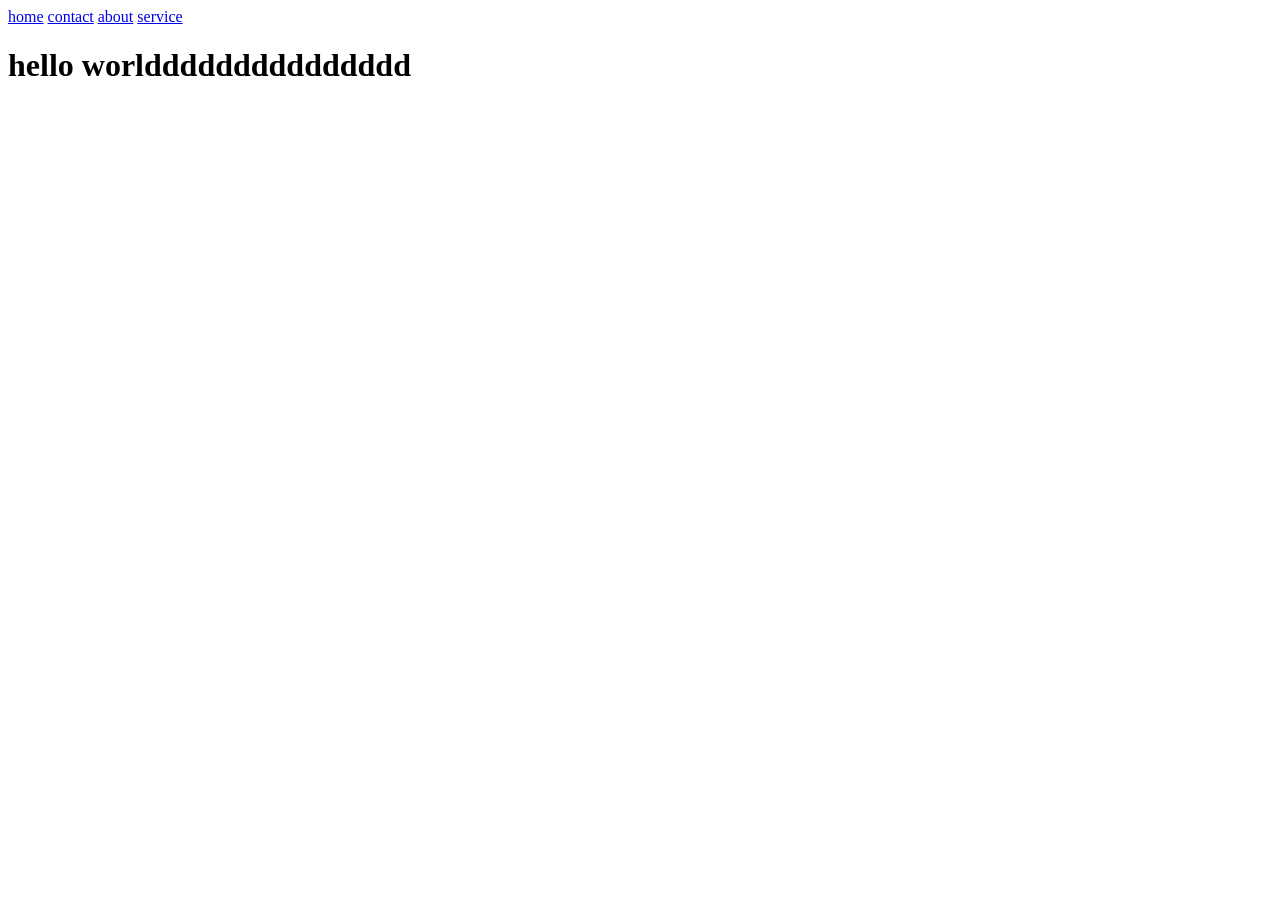
==== index.html @ 9f29da5a "initial message" ====
<!DOCTYPE html>
<html lang="en">
<head>
    <meta charset="UTF-8">
    <meta name="viewport" content="width=device-width, initial-scale=1.0">
    <title>Document</title>
</head>
<body>
   
    <a href="index.html">home</a>
    <a href="contact.html">contact</a>
    <a href="about.html">about</a>
       <a href="service.html">service</a>
        <h1>hello worlddddddddddddddd
        
    </h1>
</body>
</html>
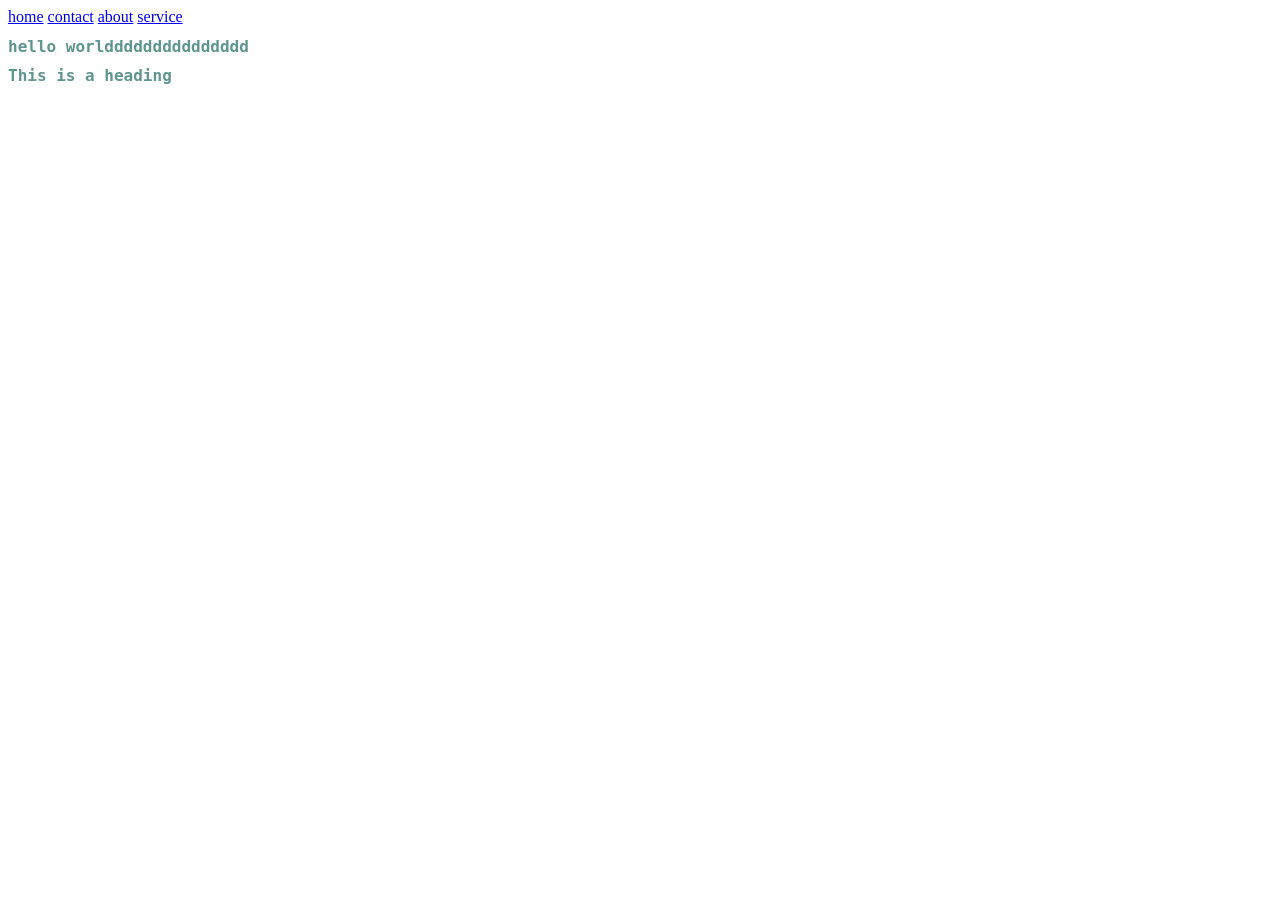
==== commit 6ce9c673: "message" ====
--- a/index.html
+++ b/index.html
@@ -4,6 +4,7 @@
     <meta charset="UTF-8">
     <meta name="viewport" content="width=device-width, initial-scale=1.0">
     <title>Document</title>
+    <link rel="stylesheet" href="style.css">
 </head>
 <body>
    
@@ -14,5 +15,6 @@
         <h1>hello worlddddddddddddddd
         
     </h1>
+    <h1 style="color: rgb(94, 149, 143);">This is a heading</h1>
 </body>
 </html>
--- a/style.css
+++ b/style.css
@@ -0,0 +1,5 @@
+h1 {
+    color: rgb(94, 149, 143);
+    font-size: large;
+    font-family: monospace;
+}
